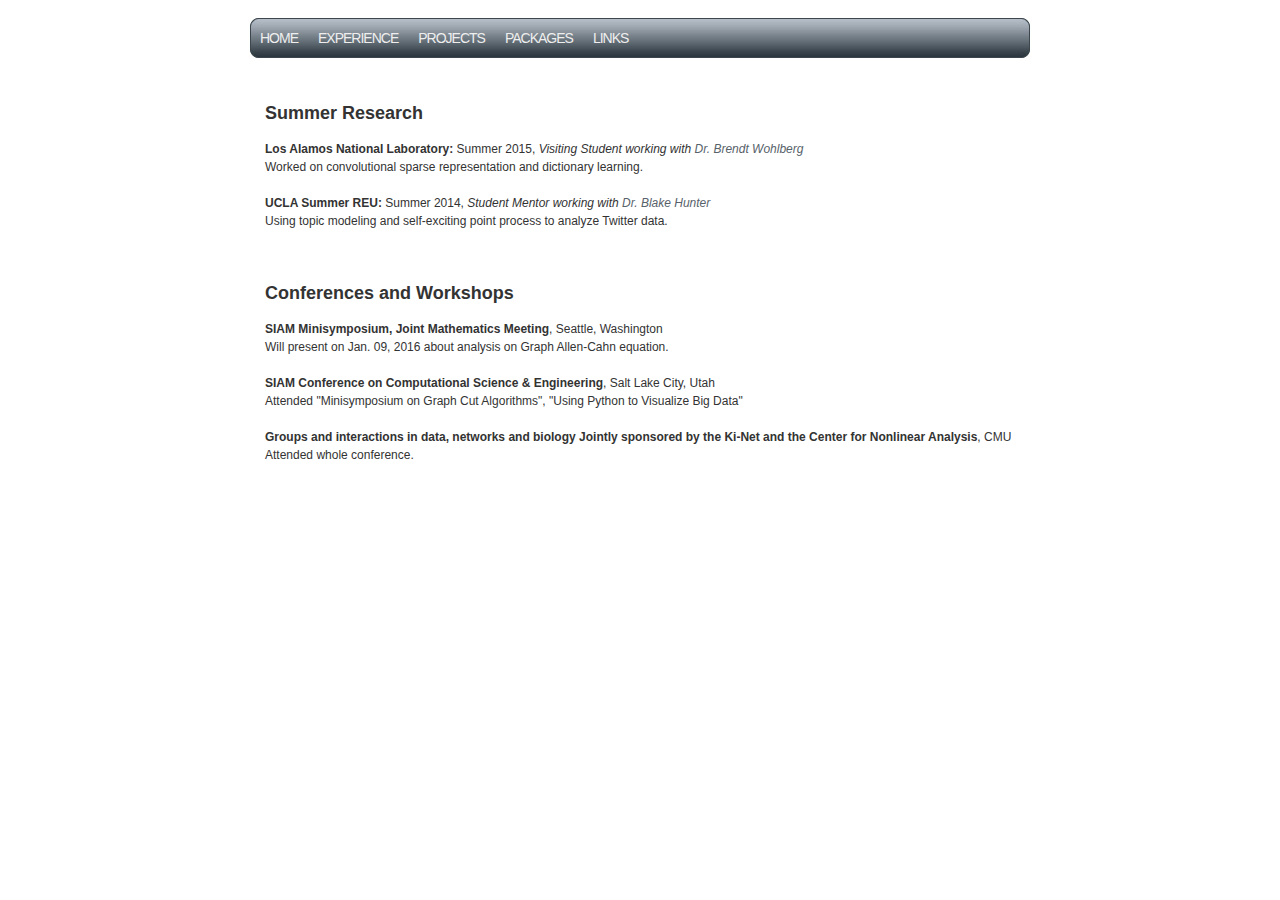
==== experience.html @ d3d5af82 "first" ====
<!DOCTYPE html PUBLIC "-//W3C//DTD XHTML 1.0 Strict//EN" "http://www.w3.org/TR/xhtml1/DTD/xhtml1-strict.dtd">
<html xmlns="http://www.w3.org/1999/xhtml">
<head>
<title>Experience</title>
<meta http-equiv="Content-Language" content="English" />
<meta http-equiv="Content-Type" content="text/html; charset=UTF-8" />
<link rel="stylesheet" type="text/css" href="style.css" media="screen" />
</head>
<body>

<div id="wrap">

<br>
<div id="menu">
<ul>
<li><a href="index.html">Home</a></li>
<li><a href="experience.html">Experience</a></li>
<li><a href="Projects">Projects</a></li>
<li><a href="packages">Packages</a></li>
<li><a href="#">Links</a></li>
</ul>
</div>

<div id="content">
<div class="center"> 
<br>
 <div style=" margin-left: 5px; " id="header_layer">


<br>
<h2>Summer Research</h2>
<br>
<div class="articles">
<p><b> Los Alamos National Laboratory: </b> Summer 2015,
 <i>Visiting Student working with <a href = "http://math.lanl.gov/~brendt/" target="_blank">Dr. Brendt Wohlberg</a></i>
 <p> Worked on convolutional sparse representation and dictionary learning. 
<br><br>
<p><b> UCLA Summer REU: </b> Summer 2014,
<i> Student Mentor working with <a href = "http://www1.cmc.edu/pages/faculty/BHunter/" target="_blank">Dr. Blake Hunter</a></i>
<p> Using topic modeling and self-exciting point process to analyze Twitter data. 
<br><br>
</div>

<br><br>

<h2>Conferences and Workshops</h2>
<br>
<div class="articles">
<p><b> SIAM Minisymposium, Joint Mathematics Meeting</b>, Seattle, Washington
<p> Will present on Jan. 09, 2016 about analysis on Graph Allen-Cahn equation. 
<br><br>
<p><b>SIAM Conference on Computational Science & Engineering</b>, Salt Lake City, Utah
<p> Attended "Minisymposium on Graph Cut Algorithms", "Using Python to Visualize Big Data"
<br><br>
<p><b>Groups and interactions in data, networks and biology
Jointly sponsored by the Ki-Net and the Center for Nonlinear Analysis</b>, CMU
<p> Attended whole conference. 
</div>







<div style="clear: both;"> </div>
</div>

</div>
</body>
</html>
---- style.css ----
* {
    padding: 0;
    margin: 0;
} 

body {
background: #fff;
font-family: Verdana, Arial, Helvetica, sans-serif;
font-size: 12px;
line-height: 18px;
color: #333333;;
}

img { border: none; }
a { color: #57626a; text-decoration: none; }
a:hover { text-decoration: underline; color : #000; }

#wrap {
margin: 0 auto;
width: 800px;
}

#header { 
padding: 10px 0 20px 0;
}
#header h1 {
font-size: 26px;
font-weight: 100;
letter-spacing: -3px;
padding: 12px 0 5px 10px;
}
#header h1 a {
color: #57626a;
text-decoration: none;
}
#header h1 a:hover {
color: #57626a;
text-decoration: none;
}
#header h2 {
color: #ccc;
font-size: 15px;
font-weight: 100;
padding: 0 0 0 11px;
letter-spacing: -1px;
line-height: 12px;
}

#menu {
height: 40px;
line-height: 40px;
background: #57626a url(images/menu.jpg) no-repeat;
text-transform: uppercase;
}
#menu ul {
padding-left: 10px;
list-style-type: none;
}
#menu ul li {
display: block;
float: left;
}
#menu ul li a {
color: #eee;
padding: 0 10px;
text-decoration: none;
font-weight: 100;
font-size: 14px;
letter-spacing: -1px;
}
#menu ul li a:hover {
color: #eee;
text-decoration: underline;
}

#content {
padding: 10px 20px;
}

.right {
width: 568px;
float: right;
text-align: justify;
}
.right h2 {
color: #FF4800;
font-size: 20px;
letter-spacing: -3px;
font-weight: 100;
padding : 10px 0 15px 0;
}

.left {
width: 150px;
float: left;
padding: 10px;
border-right: 1px solid #bbb;
font-size: 12px;
}
.left ul {
list-style-type: square;
padding: 5px 10px 10px 20px;
color: #57626a;
}
.left h2 {
height: 30px;
font-size: 14px;
color: #666;
line-height: 30px;
font-weight: 600;
}
.left a { text-decoration: none }

#footer {
background: #eee;
border-top: 3px solid #57626a;
margin-top: 20px;
text-align: center;
color: #333;
font-size: 11px;
padding: 10px;
}
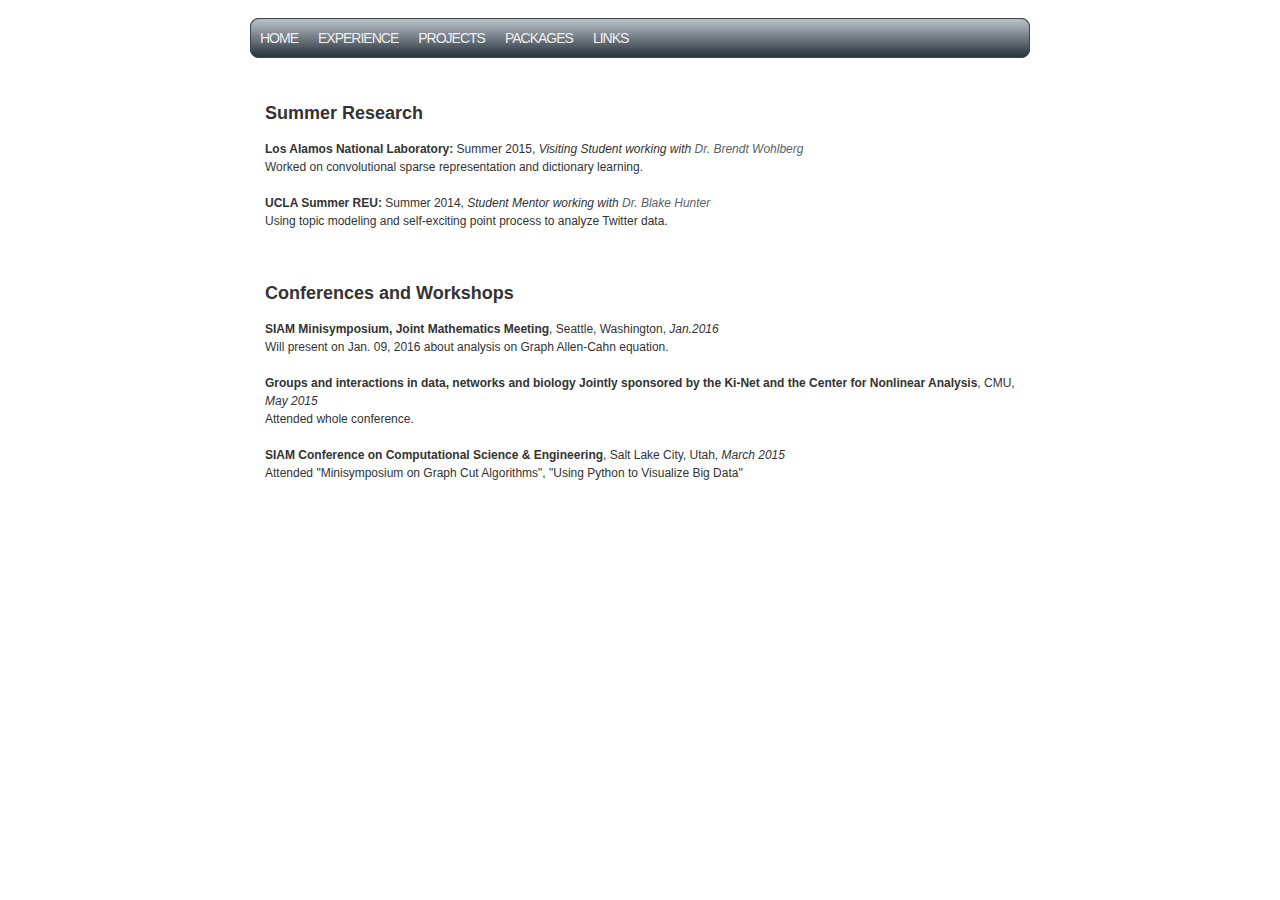
==== commit 3f5f163c: "foo" ====
--- a/experience.html
+++ b/experience.html
@@ -46,15 +46,17 @@
 <h2>Conferences and Workshops</h2>
 <br>
 <div class="articles">
-<p><b> SIAM Minisymposium, Joint Mathematics Meeting</b>, Seattle, Washington
+<p><b> SIAM Minisymposium, Joint Mathematics Meeting</b>, Seattle, Washington, <i> Jan.2016</i>
 <p> Will present on Jan. 09, 2016 about analysis on Graph Allen-Cahn equation. 
 <br><br>
-<p><b>SIAM Conference on Computational Science & Engineering</b>, Salt Lake City, Utah
+<p><b>Groups and interactions in data, networks and biology
+Jointly sponsored by the Ki-Net and the Center for Nonlinear Analysis</b>, CMU, <i> May 2015</i>
+<p> Attended whole conference. 
+<br><br>
+
+<p><b>SIAM Conference on Computational Science & Engineering</b>, Salt Lake City, Utah, <i> March 2015</i>
 <p> Attended "Minisymposium on Graph Cut Algorithms", "Using Python to Visualize Big Data"
-<br><br>
-<p><b>Groups and interactions in data, networks and biology
-Jointly sponsored by the Ki-Net and the Center for Nonlinear Analysis</b>, CMU
-<p> Attended whole conference. 
+
 </div>
 
 
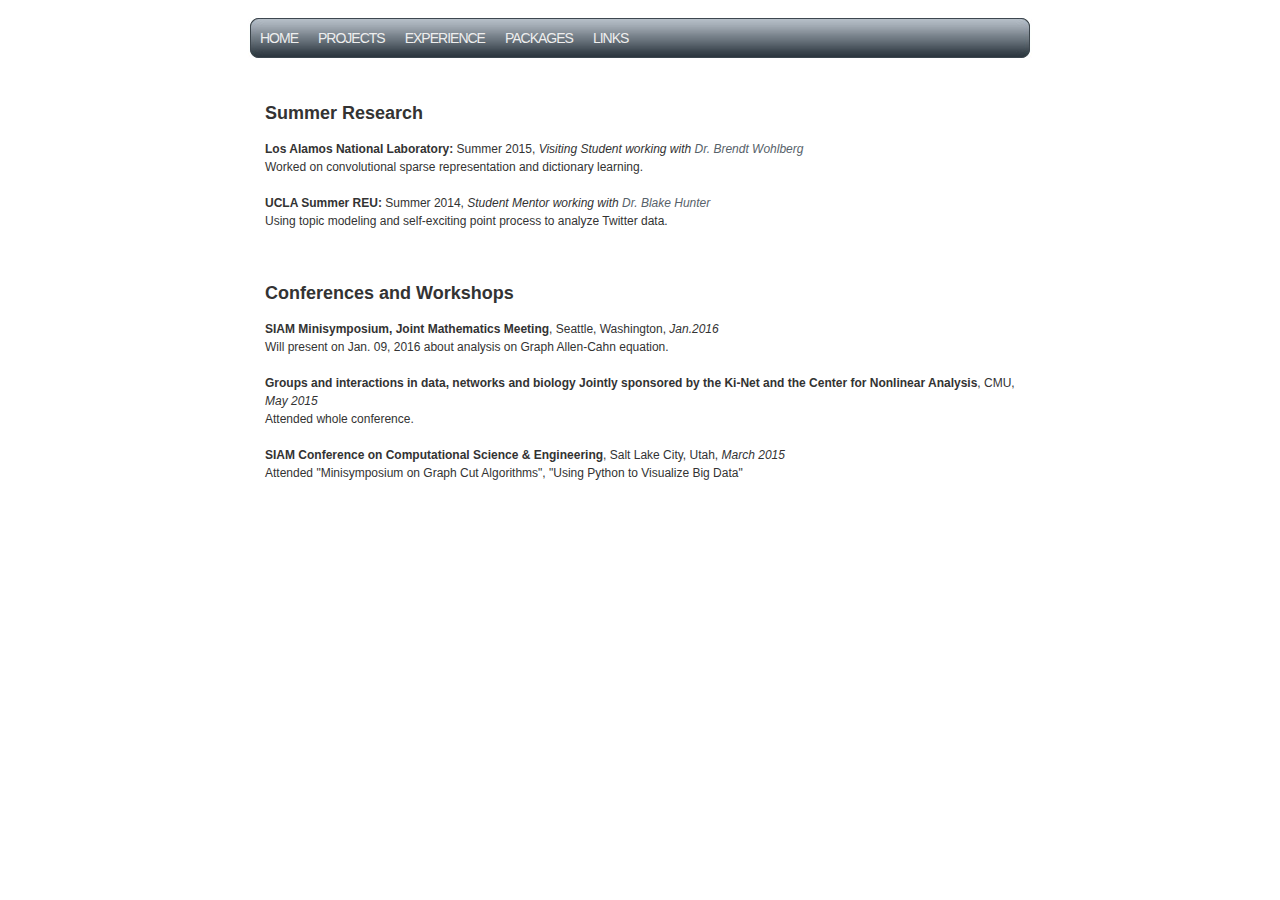
==== commit 2e437fcf: "foo" ====
--- a/experience.html
+++ b/experience.html
@@ -14,9 +14,9 @@
 <div id="menu">
 <ul>
 <li><a href="index.html">Home</a></li>
+<li><a href="Projects.html">Projects</a></li>
 <li><a href="experience.html">Experience</a></li>
-<li><a href="Projects">Projects</a></li>
-<li><a href="packages">Packages</a></li>
+<li><a href="packages.html">Packages</a></li>
 <li><a href="#">Links</a></li>
 </ul>
 </div>
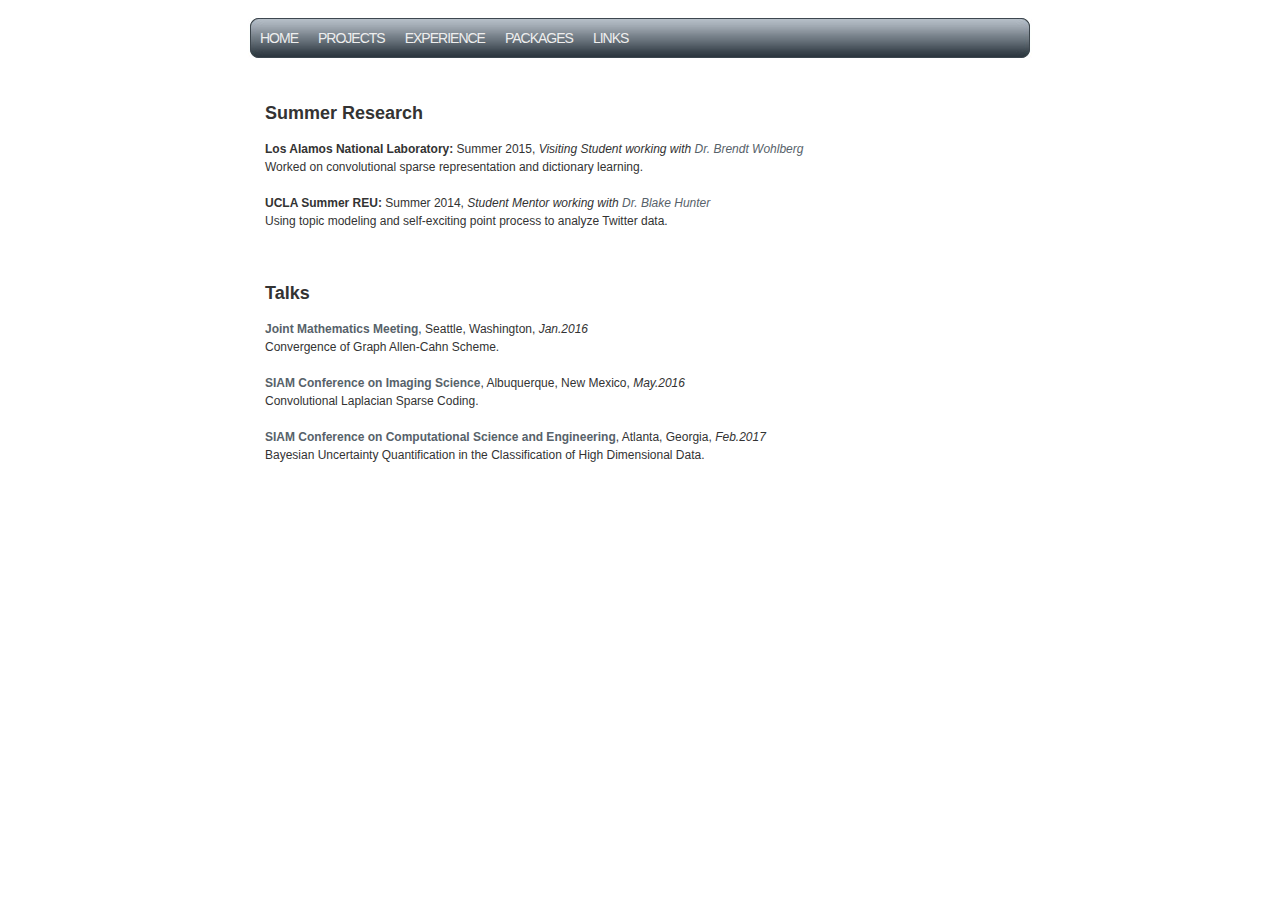
==== commit 091793e3: "new" ====
--- a/experience.html
+++ b/experience.html
@@ -17,7 +17,7 @@
 <li><a href="Projects.html">Projects</a></li>
 <li><a href="experience.html">Experience</a></li>
 <li><a href="packages.html">Packages</a></li>
-<li><a href="#">Links</a></li>
+<li><a href="link.html">Links</a></li>
 </ul>
 </div>
 
@@ -43,19 +43,20 @@
 
 <br><br>
 
-<h2>Conferences and Workshops</h2>
+<h2>Talks</h2>
 <br>
 <div class="articles">
-<p><b> SIAM Minisymposium, Joint Mathematics Meeting</b>, Seattle, Washington, <i> Jan.2016</i>
-<p> Will present on Jan. 09, 2016 about analysis on Graph Allen-Cahn equation. 
-<br><br>
-<p><b>Groups and interactions in data, networks and biology
-Jointly sponsored by the Ki-Net and the Center for Nonlinear Analysis</b>, CMU, <i> May 2015</i>
-<p> Attended whole conference. 
+<p><b> <a href = "https://jointmathematicsmeetings.org/meetings/national/jmm2016/2181_program_saturday.html" target="_blank">Joint Mathematics Meeting</a></b>, Seattle, Washington, <i> Jan.2016</i>
+<p> Convergence of Graph Allen-Cahn Scheme.
 <br><br>
 
-<p><b>SIAM Conference on Computational Science & Engineering</b>, Salt Lake City, Utah, <i> March 2015</i>
-<p> Attended "Minisymposium on Graph Cut Algorithms", "Using Python to Visualize Big Data"
+<p><b> <a href = "http://meetings.siam.org/sess/dsp_programsess.cfm?SESSIONCODE=60147" target="_blank">SIAM Conference on Imaging Science</a></b>, Albuquerque, New Mexico, <i> May.2016</i>
+<p> Convolutional Laplacian Sparse Coding.
+<br><br>
+
+<p><b> <a href = "http://meetings.siam.org/sess/dsp_programsess.cfm?SESSIONCODE=61019" target="_blank">SIAM Conference on Computational Science and Engineering</a></b>, Atlanta, Georgia, <i> Feb.2017</i>
+<p> Bayesian Uncertainty Quantification in the Classification of High Dimensional Data.
+<br><br>
 
 </div>
 
